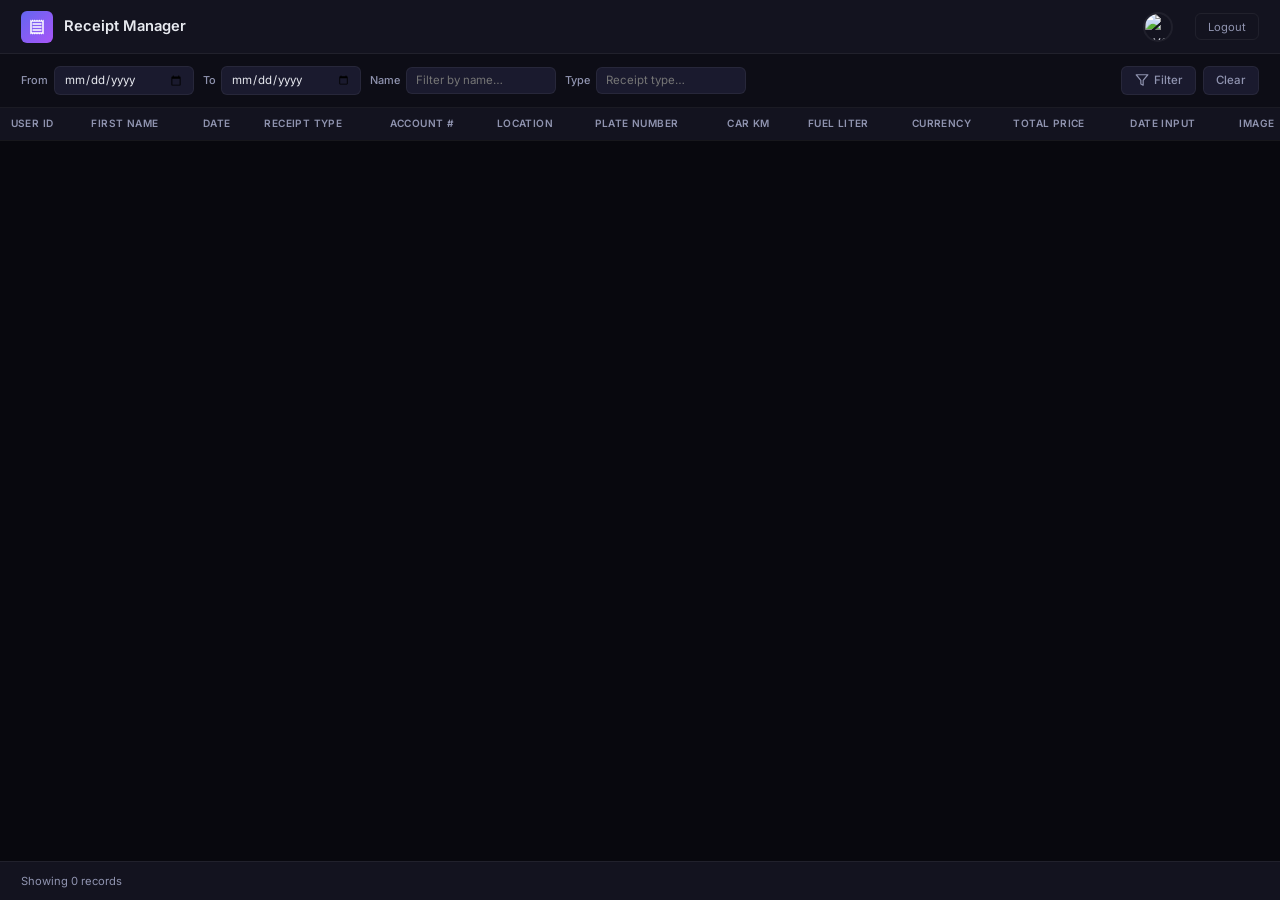
==== dashboard.html @ 4cf41d5b "Initial commit: Receipt Manager Dashboard with image preview, filters, and summary" ====
<!DOCTYPE html>
<html lang="en">

<head>
    <meta charset="UTF-8">
    <meta name="viewport" content="width=device-width, initial-scale=1.0">
    <title>Receipt Manager — Dashboard</title>
    <meta name="description" content="Admin dashboard for managing receipt records">
    <link rel="icon"
        href="data:image/svg+xml,<svg xmlns='http://www.w3.org/2000/svg' viewBox='0 0 100 100'><text y='.9em' font-size='90'>🧾</text></svg>">
    <link rel="stylesheet" href="css/style.css">
</head>

<body class="dashboard-page">

    <!-- ======== TOP BAR ======== -->
    <header class="topbar">
        <div class="topbar-left">
            <div class="topbar-logo">
                <svg xmlns="http://www.w3.org/2000/svg" viewBox="0 0 24 24">
                    <path
                        d="M19.5 3.5L18 2l-1.5 1.5L15 2l-1.5 1.5L12 2l-1.5 1.5L9 2 7.5 3.5 6 2 4.5 3.5 3 2v20l1.5-1.5L6 22l1.5-1.5L9 22l1.5-1.5L12 22l1.5-1.5L15 22l1.5-1.5L18 22l1.5-1.5L21 22V2l-1.5 1.5zM19 19.09H5V4.91h14v14.18zM6 15h12v2H6v-2zm0-4h12v2H6v-2zm0-4h12v2H6V7z" />
                </svg>
            </div>
            <span class="topbar-title">Receipt Manager</span>
        </div>
        <div class="topbar-right">
            <div class="user-info">
                <img id="user-avatar" class="user-avatar" src="" alt="avatar">
                <span id="user-email" class="user-email"></span>
            </div>
            <button id="btn-logout" class="btn-logout">Logout</button>
        </div>
    </header>

    <!-- ======== FILTER / TOOLBAR ======== -->
    <div class="toolbar">
        <div class="filter-group">
            <label for="filter-date-from">From</label>
            <input type="date" id="filter-date-from" class="filter-input">
        </div>
        <div class="filter-group">
            <label for="filter-date-to">To</label>
            <input type="date" id="filter-date-to" class="filter-input">
        </div>
        <div class="filter-group">
            <label for="filter-name">Name</label>
            <input type="text" id="filter-name" class="filter-input" placeholder="Filter by name…">
        </div>
        <div class="filter-group">
            <label for="filter-type">Type</label>
            <input type="text" id="filter-type" class="filter-input" placeholder="Receipt type…">
        </div>
        <div class="toolbar-actions">
            <button id="btn-apply-filter" class="btn btn-secondary">
                <svg xmlns="http://www.w3.org/2000/svg" width="14" height="14" viewBox="0 0 24 24" fill="none"
                    stroke="currentColor" stroke-width="2" stroke-linecap="round" stroke-linejoin="round">
                    <polygon points="22 3 2 3 10 12.46 10 19 14 21 14 12.46 22 3" />
                </svg>
                Filter
            </button>
            <button id="btn-clear-filter" class="btn btn-secondary">Clear</button>
        </div>
    </div>

    <!-- ======== DATA TABLE ======== -->
    <div class="table-wrapper" id="table-wrapper">
        <div class="loading-overlay" id="loading-overlay">
            <div class="spinner"></div>
        </div>
        <table class="data-table" id="data-table">
            <thead>
                <tr>
                    <th>User ID</th>
                    <th>First Name</th>
                    <th>Date</th>
                    <th>Receipt Type</th>
                    <th>Account #</th>
                    <th>Location</th>
                    <th>Plate Number</th>
                    <th>Car KM</th>
                    <th>Fuel Liter</th>
                    <th>Currency</th>
                    <th>Total Price</th>
                    <th>Date Input</th>
                    <th>Image</th>
                    <th class="col-actions">Actions</th>
                </tr>
            </thead>
            <tbody id="table-body">
                <!-- Rows rendered by JS -->
            </tbody>
        </table>

        <!-- Empty state -->
        <div class="empty-state" id="empty-state" style="display:none;">
            <svg xmlns="http://www.w3.org/2000/svg" viewBox="0 0 24 24">
                <path
                    d="M19.5 3.5L18 2l-1.5 1.5L15 2l-1.5 1.5L12 2l-1.5 1.5L9 2 7.5 3.5 6 2 4.5 3.5 3 2v20l1.5-1.5L6 22l1.5-1.5L9 22l1.5-1.5L12 22l1.5-1.5L15 22l1.5-1.5L18 22l1.5-1.5L21 22V2l-1.5 1.5zM19 19.09H5V4.91h14v14.18zM6 15h12v2H6v-2zm0-4h12v2H6v-2zm0-4h12v2H6V7z" />
            </svg>
            <h3>No receipts found</h3>
            <p>Try adjusting your filters or add a new receipt.</p>
        </div>
    </div>

    <!-- ======== PAGINATION ======== -->
    <div class="pagination-bar">
        <span class="pagination-info" id="pagination-info">Showing 0 records</span>
        <div class="pagination-buttons" id="pagination-buttons">
            <!-- Buttons rendered by JS -->
        </div>
    </div>

    <!-- ======== ADD / EDIT MODAL ======== -->
    <div class="modal-overlay" id="modal-overlay">
        <div class="modal">
            <div class="modal-header">
                <h2 id="modal-title">Add Receipt</h2>
                <button class="modal-close" id="modal-close-btn">&times;</button>
            </div>
            <div class="modal-body">
                <form id="receipt-form" class="form-grid">
                    <input type="hidden" id="form-id">
                    <div class="form-group">
                        <label for="form-first_name">First Name</label>
                        <input type="text" id="form-first_name">
                    </div>
                    <div class="form-group">
                        <label for="form-date">Date</label>
                        <input type="datetime-local" id="form-date">
                    </div>
                    <div class="form-group">
                        <label for="form-receipt_type">Receipt Type</label>
                        <input type="text" id="form-receipt_type">
                    </div>
                    <div class="form-group">
                        <label for="form-date_input">Date Input</label>
                        <input type="text" id="form-date_input">
                    </div>
                    <div class="form-group">
                        <label for="form-account_number">Account Number</label>
                        <input type="text" id="form-account_number">
                    </div>
                    <div class="form-group">
                        <label for="form-plate_number">Plate Number</label>
                        <input type="text" id="form-plate_number">
                    </div>
                    <div class="form-group">
                        <label for="form-location">Location</label>
                        <input type="text" id="form-location">
                    </div>
                    <div class="form-group">
                        <label for="form-car_km">Car KM</label>
                        <input type="text" id="form-car_km">
                    </div>
                    <div class="form-group">
                        <label for="form-fuel_liter">Fuel Liter</label>
                        <input type="text" id="form-fuel_liter">
                    </div>
                    <div class="form-group">
                        <label for="form-total_price">Total Price</label>
                        <input type="text" id="form-total_price">
                    </div>
                    <div class="form-group">
                        <label for="form-currency">Currency</label>
                        <input type="text" id="form-currency">
                    </div>
                    <div class="form-group">
                        <label for="form-id_user">User ID</label>
                        <input type="text" id="form-id_user">
                    </div>
                    <div class="form-group full-width">
                        <label for="form-thumbnail_link">Image Path (in bucket)</label>
                        <input type="text" id="form-thumbnail_link" placeholder="e.g. folder/image.jpg">
                    </div>
                </form>
            </div>
            <div class="modal-footer">
                <button class="btn btn-secondary" id="modal-cancel-btn">Cancel</button>
                <button class="btn btn-primary" id="modal-save-btn">Save</button>
            </div>
        </div>
    </div>


    <!-- ======== DELETE CONFIRMATION ======== -->
    <div class="confirm-overlay" id="confirm-overlay">
        <div class="confirm-box">
            <h3>Delete Receipt</h3>
            <p>Are you sure you want to delete this receipt? This action cannot be undone.</p>
            <div class="confirm-actions">
                <button class="btn btn-secondary" id="confirm-cancel-btn">Cancel</button>
                <button class="btn btn-danger" id="confirm-delete-btn">Delete</button>
            </div>
        </div>
    </div>

    <!-- ======== TOASTS ======== -->
    <div class="toast-container" id="toast-container"></div>

    <!-- Scripts -->
    <script src="https://cdn.jsdelivr.net/npm/@supabase/supabase-js@2/dist/umd/supabase.min.js"></script>
    <script src="js/config.js"></script>
    <script src="js/supabase-init.js"></script>
    <script src="js/auth.js"></script>
    <script src="js/dashboard.js"></script>
</body>

</html>
---- css/style.css ----
/* ============================================================
   Receipt Manager — Design System & Styles
   Dark theme, glassmorphism, spreadsheet-like admin UI
   ============================================================ */

@import url('https://fonts.googleapis.com/css2?family=Inter:wght@300;400;500;600;700&display=swap');

/* ----------------------------- Tokens ----------------------------- */
:root {
  --bg-base: #08080e;
  --bg-primary: #0d0d16;
  --bg-secondary: #13131f;
  --bg-surface: #1a1a2e;
  --bg-surface-alt: #16162a;
  --bg-hover: #222240;
  --bg-glass: rgba(255, 255, 255, 0.035);
  --border: rgba(255, 255, 255, 0.06);
  --border-focus: rgba(99, 102, 241, 0.5);
  --text: #e8eaf0;
  --text-secondary: #9094b0;
  --text-muted: #55597a;
  --accent: #6366f1;
  --accent-light: #818cf8;
  --accent-glow: rgba(99, 102, 241, 0.18);
  --accent-gradient: linear-gradient(135deg, #6366f1, #a855f7);
  --success: #10b981;
  --success-bg: rgba(16, 185, 129, 0.12);
  --danger: #ef4444;
  --danger-bg: rgba(239, 68, 68, 0.12);
  --danger-hover: #f87171;
  --warning: #f59e0b;
  --warning-bg: rgba(245, 158, 11, 0.12);
  --radius-sm: 6px;
  --radius: 8px;
  --radius-lg: 12px;
  --radius-xl: 16px;
  --shadow-sm: 0 2px 8px rgba(0, 0, 0, 0.3);
  --shadow: 0 4px 24px rgba(0, 0, 0, 0.4);
  --shadow-lg: 0 8px 40px rgba(0, 0, 0, 0.5);
  --transition: 0.2s ease;
  --transition-slow: 0.35s cubic-bezier(0.4, 0, 0.2, 1);
}

/* ----------------------------- Reset ----------------------------- */
*,
*::before,
*::after {
  box-sizing: border-box;
  margin: 0;
  padding: 0;
}

html {
  font-size: 14px;
  scroll-behavior: smooth;
}

body {
  font-family: 'Inter', -apple-system, BlinkMacSystemFont, sans-serif;
  background: var(--bg-base);
  color: var(--text);
  min-height: 100vh;
  -webkit-font-smoothing: antialiased;
  line-height: 1.5;
}

/* ----------------------------- Scrollbar ----------------------------- */
::-webkit-scrollbar {
  width: 6px;
  height: 6px;
}

::-webkit-scrollbar-track {
  background: transparent;
}

::-webkit-scrollbar-thumb {
  background: rgba(255, 255, 255, 0.1);
  border-radius: 3px;
}

::-webkit-scrollbar-thumb:hover {
  background: rgba(255, 255, 255, 0.18);
}

/* ========================= LOGIN PAGE ========================= */
.login-page {
  display: flex;
  align-items: center;
  justify-content: center;
  min-height: 100vh;
  background:
    radial-gradient(ellipse at 30% 20%, rgba(99, 102, 241, 0.08) 0%, transparent 60%),
    radial-gradient(ellipse at 70% 80%, rgba(168, 85, 247, 0.06) 0%, transparent 60%),
    var(--bg-base);
}

.login-container {
  width: 100%;
  max-width: 420px;
  padding: 1.5rem;
  animation: fadeSlideUp 0.6s var(--transition-slow);
}

.login-card {
  background: var(--bg-surface);
  border: 1px solid var(--border);
  border-radius: var(--radius-xl);
  padding: 3rem 2.5rem;
  text-align: center;
  box-shadow: var(--shadow-lg);
  backdrop-filter: blur(20px);
}

.login-logo {
  width: 72px;
  height: 72px;
  margin: 0 auto 1.5rem;
  background: var(--accent-gradient);
  border-radius: var(--radius-lg);
  display: flex;
  align-items: center;
  justify-content: center;
  box-shadow: 0 4px 20px rgba(99, 102, 241, 0.3);
}

.login-logo svg {
  width: 36px;
  height: 36px;
  fill: white;
}

.login-card h1 {
  font-size: 1.6rem;
  font-weight: 700;
  margin-bottom: 0.35rem;
  background: linear-gradient(135deg, #fff, #a5b4fc);
  -webkit-background-clip: text;
  -webkit-text-fill-color: transparent;
  background-clip: text;
}

.login-card .subtitle {
  color: var(--text-secondary);
  font-size: 0.9rem;
  margin-bottom: 2rem;
}

.google-btn {
  display: inline-flex;
  align-items: center;
  justify-content: center;
  gap: 0.75rem;
  width: 100%;
  padding: 0.85rem 1.5rem;
  background: #fff;
  color: #1f1f1f;
  border: none;
  border-radius: var(--radius);
  font-family: inherit;
  font-size: 0.95rem;
  font-weight: 600;
  cursor: pointer;
  transition: var(--transition);
  box-shadow: 0 2px 8px rgba(0, 0, 0, 0.2);
}

.google-btn:hover {
  background: #f0f0f0;
  transform: translateY(-1px);
  box-shadow: 0 4px 16px rgba(0, 0, 0, 0.3);
}

.google-btn:active {
  transform: translateY(0);
}

.google-btn svg {
  width: 20px;
  height: 20px;
  flex-shrink: 0;
}

.login-error {
  display: none;
  background: var(--danger-bg);
  color: var(--danger);
  border: 1px solid rgba(239, 68, 68, 0.2);
  padding: 0.75rem 1rem;
  border-radius: var(--radius);
  font-size: 0.85rem;
  margin-top: 1.25rem;
}

.login-footer {
  color: var(--text-muted);
  font-size: 0.75rem;
  margin-top: 2rem;
}

/* ========================= DASHBOARD LAYOUT ========================= */
.dashboard-page {
  display: flex;
  flex-direction: column;
  min-height: 100vh;
}

/* Top bar */
.topbar {
  display: flex;
  align-items: center;
  justify-content: space-between;
  padding: 0.75rem 1.5rem;
  background: var(--bg-secondary);
  border-bottom: 1px solid var(--border);
  position: sticky;
  top: 0;
  z-index: 100;
}

.topbar-left {
  display: flex;
  align-items: center;
  gap: 0.75rem;
}

.topbar-logo {
  width: 32px;
  height: 32px;
  background: var(--accent-gradient);
  border-radius: var(--radius-sm);
  display: flex;
  align-items: center;
  justify-content: center;
  flex-shrink: 0;
}

.topbar-logo svg {
  width: 18px;
  height: 18px;
  fill: #fff;
}

.topbar-title {
  font-size: 1.05rem;
  font-weight: 600;
}

.topbar-right {
  display: flex;
  align-items: center;
  gap: 1rem;
}

.user-info {
  display: flex;
  align-items: center;
  gap: 0.6rem;
}

.user-avatar {
  width: 30px;
  height: 30px;
  border-radius: 50%;
  border: 2px solid var(--border);
}

.user-email {
  color: var(--text-secondary);
  font-size: 0.8rem;
}

.btn-logout {
  padding: 0.4rem 0.85rem;
  background: transparent;
  border: 1px solid var(--border);
  border-radius: var(--radius-sm);
  color: var(--text-secondary);
  font-family: inherit;
  font-size: 0.8rem;
  cursor: pointer;
  transition: var(--transition);
}

.btn-logout:hover {
  background: var(--danger-bg);
  border-color: rgba(239, 68, 68, 0.3);
  color: var(--danger);
}

/* ========================= FILTER & TOOLBAR ========================= */
.toolbar {
  display: flex;
  align-items: center;
  flex-wrap: wrap;
  gap: 0.65rem;
  padding: 0.85rem 1.5rem;
  background: var(--bg-primary);
  border-bottom: 1px solid var(--border);
}

.filter-group {
  display: flex;
  align-items: center;
  gap: 0.4rem;
}

.filter-group label {
  color: var(--text-secondary);
  font-size: 0.78rem;
  font-weight: 500;
  white-space: nowrap;
}

.filter-input {
  padding: 0.4rem 0.65rem;
  background: var(--bg-surface);
  border: 1px solid var(--border);
  border-radius: var(--radius-sm);
  color: var(--text);
  font-family: inherit;
  font-size: 0.82rem;
  transition: var(--transition);
  outline: none;
}

.filter-input:focus {
  border-color: var(--border-focus);
  box-shadow: 0 0 0 2px var(--accent-glow);
}

.filter-input[type="date"] {
  width: 140px;
}

.filter-input[type="text"] {
  width: 150px;
}

.toolbar-actions {
  display: flex;
  align-items: center;
  gap: 0.5rem;
  margin-left: auto;
}

.btn {
  display: inline-flex;
  align-items: center;
  gap: 0.4rem;
  padding: 0.45rem 0.9rem;
  border: none;
  border-radius: var(--radius-sm);
  font-family: inherit;
  font-size: 0.82rem;
  font-weight: 500;
  cursor: pointer;
  transition: var(--transition);
  white-space: nowrap;
}

.btn-primary {
  background: var(--accent);
  color: #fff;
}

.btn-primary:hover {
  background: var(--accent-light);
}

.btn-secondary {
  background: var(--bg-surface);
  color: var(--text-secondary);
  border: 1px solid var(--border);
}

.btn-secondary:hover {
  background: var(--bg-hover);
  color: var(--text);
}

.btn-danger {
  background: var(--danger-bg);
  color: var(--danger);
}

.btn-danger:hover {
  background: rgba(239, 68, 68, 0.2);
  color: var(--danger-hover);
}

.btn-icon {
  padding: 0.35rem;
  background: transparent;
  border: none;
  border-radius: var(--radius-sm);
  color: var(--text-muted);
  cursor: pointer;
  transition: var(--transition);
  display: inline-flex;
  align-items: center;
  justify-content: center;
}

.btn-icon:hover {
  color: var(--text);
  background: var(--bg-hover);
}

.btn-icon.edit:hover {
  color: var(--accent-light);
}

.btn-icon.delete:hover {
  color: var(--danger);
}

.btn-icon.view:hover {
  color: var(--success);
}

.btn-icon svg {
  width: 16px;
  height: 16px;
}

/* ========================= TABLE ========================= */
.table-wrapper {
  flex: 1;
  overflow: auto;
  padding: 0;
  position: relative;
}

.data-table {
  width: 100%;
  border-collapse: collapse;
  font-size: 0.82rem;
  min-width: 1400px;
}

.data-table thead {
  position: sticky;
  top: 0;
  z-index: 10;
}

.data-table th {
  background: var(--bg-secondary);
  color: var(--text-secondary);
  font-weight: 600;
  font-size: 0.72rem;
  text-transform: uppercase;
  letter-spacing: 0.04em;
  padding: 0.6rem 0.75rem;
  text-align: left;
  border-bottom: 1px solid var(--border);
  white-space: nowrap;
  user-select: none;
}

.data-table td {
  padding: 0.55rem 0.75rem;
  border-bottom: 1px solid rgba(255, 255, 255, 0.025);
  white-space: nowrap;
  max-width: 200px;
  overflow: hidden;
  text-overflow: ellipsis;
  vertical-align: middle;
}

.data-table tbody tr {
  transition: background var(--transition);
}

.data-table tbody tr:nth-child(even) {
  background: rgba(255, 255, 255, 0.01);
}

.data-table tbody tr:hover {
  background: var(--bg-hover);
}

.data-table .col-id {
  width: 60px;
  color: var(--text-muted);
}

.data-table .col-actions {
  width: 100px;
  text-align: center;
}

.cell-actions {
  display: flex;
  align-items: center;
  justify-content: center;
  gap: 0.25rem;
}

.cell-thumbnail {
  width: 36px;
  height: 36px;
  border-radius: var(--radius-sm);
  object-fit: cover;
  cursor: pointer;
  border: 1px solid var(--border);
  transition: var(--transition);
}

.cell-thumbnail:hover {
  border-color: var(--accent);
  transform: scale(1.1);
}

.img-cell-thumb {
  width: 32px;
  height: 32px;
  border-radius: var(--radius-sm);
  object-fit: cover;
  border: 1px solid var(--border);
  transition: var(--transition);
}

.img-cell-thumb:hover {
  border-color: var(--accent);
  transform: scale(1.1);
}

.img-cell-placeholder {
  width: 32px;
  height: 32px;
  display: flex;
  align-items: center;
  justify-content: center;
  background: var(--bg-surface);
  border: 1px solid var(--border);
  border-radius: var(--radius-sm);
  color: var(--text-muted);
  font-size: 0.9rem;
}

/* Image hover tooltip */
.img-hover-wrapper {
  position: relative;
  display: inline-block;
  cursor: pointer;
}

.img-icon {
  font-size: 1.1rem;
  transition: var(--transition);
}

.img-hover-wrapper:hover .img-icon {
  transform: scale(1.2);
  filter: brightness(1.3);
}

.img-hover-tooltip {
  display: none;
  position: absolute;
  bottom: 100%;
  left: 50%;
  transform: translateX(-50%);
  margin-bottom: 8px;
  z-index: 500;
  background: var(--bg-surface);
  border: 1px solid var(--border);
  border-radius: var(--radius);
  box-shadow: var(--shadow-lg);
  padding: 4px;
  min-width: 180px;
  max-width: 280px;
}

.img-hover-wrapper:hover .img-hover-tooltip {
  display: block;
  animation: fadeIn 0.2s ease;
}

.img-hover-tooltip img {
  width: 100%;
  max-height: 320px;
  object-fit: contain;
  border-radius: var(--radius-sm);
  display: block;
}


.img-hover-tooltip::after {
  content: '';
  position: absolute;
  top: 100%;
  left: 50%;
  transform: translateX(-50%);
  border: 6px solid transparent;
  border-top-color: var(--border);
}

.img-hover-loading {
  color: var(--text-muted);
  font-size: 0.75rem;
  padding: 1rem;
  text-align: center;
}

.cell-link {
  color: var(--accent-light);
  text-decoration: none;
  font-size: 0.78rem;
}

.cell-link:hover {
  text-decoration: underline;
}

/* Status badges */
.badge {
  display: inline-block;
  padding: 0.2rem 0.55rem;
  border-radius: 99px;
  font-size: 0.72rem;
  font-weight: 600;
}

/* ========================= PAGINATION ========================= */
.pagination-bar {
  display: flex;
  align-items: center;
  justify-content: space-between;
  padding: 0.75rem 1.5rem;
  background: var(--bg-secondary);
  border-top: 1px solid var(--border);
}

.pagination-info {
  color: var(--text-secondary);
  font-size: 0.8rem;
}

.pagination-buttons {
  display: flex;
  gap: 0.35rem;
}

.page-btn {
  padding: 0.35rem 0.7rem;
  background: var(--bg-surface);
  border: 1px solid var(--border);
  border-radius: var(--radius-sm);
  color: var(--text-secondary);
  font-family: inherit;
  font-size: 0.8rem;
  cursor: pointer;
  transition: var(--transition);
}

.page-btn:hover:not(:disabled) {
  background: var(--bg-hover);
  color: var(--text);
}

.page-btn:disabled {
  opacity: 0.35;
  cursor: not-allowed;
}

.page-btn.active {
  background: var(--accent);
  color: #fff;
  border-color: var(--accent);
}

/* ========================= MODAL ========================= */
.modal-overlay {
  display: none;
  position: fixed;
  inset: 0;
  background: rgba(0, 0, 0, 0.65);
  backdrop-filter: blur(4px);
  z-index: 1000;
  align-items: center;
  justify-content: center;
  animation: fadeIn 0.2s ease;
}

.modal-overlay.active {
  display: flex;
}

.modal {
  background: var(--bg-surface);
  border: 1px solid var(--border);
  border-radius: var(--radius-xl);
  width: 90%;
  max-width: 620px;
  max-height: 85vh;
  overflow-y: auto;
  box-shadow: var(--shadow-lg);
  animation: slideUp 0.3s var(--transition-slow);
}

.modal-header {
  display: flex;
  align-items: center;
  justify-content: space-between;
  padding: 1.25rem 1.5rem;
  border-bottom: 1px solid var(--border);
}

.modal-header h2 {
  font-size: 1.1rem;
  font-weight: 600;
}

.modal-close {
  width: 32px;
  height: 32px;
  display: flex;
  align-items: center;
  justify-content: center;
  background: transparent;
  border: none;
  border-radius: var(--radius-sm);
  color: var(--text-muted);
  cursor: pointer;
  transition: var(--transition);
  font-size: 1.2rem;
}

.modal-close:hover {
  background: var(--bg-hover);
  color: var(--text);
}

.modal-body {
  padding: 1.5rem;
}

.modal-footer {
  display: flex;
  align-items: center;
  justify-content: flex-end;
  gap: 0.6rem;
  padding: 1rem 1.5rem;
  border-top: 1px solid var(--border);
}

/* ========================= FORM ========================= */
.form-grid {
  display: grid;
  grid-template-columns: 1fr 1fr;
  gap: 1rem;
}

.form-group {
  display: flex;
  flex-direction: column;
  gap: 0.3rem;
}

.form-group.full-width {
  grid-column: 1 / -1;
}

.form-group label {
  font-size: 0.78rem;
  color: var(--text-secondary);
  font-weight: 500;
}

.form-group input,
.form-group select,
.form-group textarea {
  padding: 0.5rem 0.7rem;
  background: var(--bg-primary);
  border: 1px solid var(--border);
  border-radius: var(--radius-sm);
  color: var(--text);
  font-family: inherit;
  font-size: 0.85rem;
  outline: none;
  transition: var(--transition);
}

.form-group input:focus,
.form-group select:focus,
.form-group textarea:focus {
  border-color: var(--border-focus);
  box-shadow: 0 0 0 2px var(--accent-glow);
}

.form-group select {
  cursor: pointer;
}

/* ========================= IMAGE PREVIEW MODAL ========================= */
.image-modal-overlay {
  display: none;
  position: fixed;
  inset: 0;
  background: rgba(0, 0, 0, 0.85);
  backdrop-filter: blur(8px);
  z-index: 2000;
  align-items: center;
  justify-content: center;
  cursor: zoom-out;
}

.image-modal-overlay.active {
  display: flex;
}

.image-preview-container {
  position: relative;
  max-width: 90vw;
  max-height: 90vh;
}

.image-preview-container img {
  max-width: 100%;
  max-height: 85vh;
  border-radius: var(--radius-lg);
  box-shadow: var(--shadow-lg);
  object-fit: contain;
}

.image-close-btn {
  position: absolute;
  top: -40px;
  right: 0;
  background: rgba(255, 255, 255, 0.1);
  border: none;
  border-radius: 50%;
  width: 36px;
  height: 36px;
  display: flex;
  align-items: center;
  justify-content: center;
  color: #fff;
  font-size: 1.2rem;
  cursor: pointer;
  transition: var(--transition);
}

.image-close-btn:hover {
  background: rgba(255, 255, 255, 0.2);
}

/* ========================= TOAST ========================= */
.toast-container {
  position: fixed;
  bottom: 1.5rem;
  right: 1.5rem;
  z-index: 3000;
  display: flex;
  flex-direction: column;
  gap: 0.5rem;
}

.toast {
  display: flex;
  align-items: center;
  gap: 0.6rem;
  padding: 0.75rem 1.1rem;
  border-radius: var(--radius);
  font-size: 0.85rem;
  font-weight: 500;
  box-shadow: var(--shadow);
  animation: slideInRight 0.3s ease;
  min-width: 260px;
}

.toast.success {
  background: var(--success-bg);
  border: 1px solid rgba(16, 185, 129, 0.25);
  color: var(--success);
}

.toast.error {
  background: var(--danger-bg);
  border: 1px solid rgba(239, 68, 68, 0.25);
  color: var(--danger);
}

.toast.warning {
  background: var(--warning-bg);
  border: 1px solid rgba(245, 158, 11, 0.25);
  color: var(--warning);
}

.toast.fade-out {
  animation: slideOutRight 0.3s ease forwards;
}

/* ========================= LOADING ========================= */
.loading-overlay {
  display: none;
  position: absolute;
  inset: 0;
  background: rgba(8, 8, 14, 0.7);
  z-index: 50;
  align-items: center;
  justify-content: center;
}

.loading-overlay.active {
  display: flex;
}

.spinner {
  width: 36px;
  height: 36px;
  border: 3px solid var(--border);
  border-top-color: var(--accent);
  border-radius: 50%;
  animation: spin 0.8s linear infinite;
}

/* Empty state */
.empty-state {
  display: flex;
  flex-direction: column;
  align-items: center;
  justify-content: center;
  padding: 4rem 2rem;
  color: var(--text-muted);
  text-align: center;
}

.empty-state svg {
  width: 48px;
  height: 48px;
  margin-bottom: 1rem;
  opacity: 0.4;
  fill: var(--text-muted);
}

.empty-state h3 {
  font-size: 1rem;
  margin-bottom: 0.3rem;
  color: var(--text-secondary);
}

.empty-state p {
  font-size: 0.85rem;
}

/* Confirm dialog */
.confirm-overlay {
  display: none;
  position: fixed;
  inset: 0;
  background: rgba(0, 0, 0, 0.65);
  backdrop-filter: blur(4px);
  z-index: 1500;
  align-items: center;
  justify-content: center;
}

.confirm-overlay.active {
  display: flex;
}

.confirm-box {
  background: var(--bg-surface);
  border: 1px solid var(--border);
  border-radius: var(--radius-lg);
  padding: 2rem;
  text-align: center;
  max-width: 380px;
  width: 90%;
  box-shadow: var(--shadow-lg);
  animation: slideUp 0.3s var(--transition-slow);
}

.confirm-box h3 {
  margin-bottom: 0.5rem;
  font-size: 1.05rem;
}

.confirm-box p {
  color: var(--text-secondary);
  font-size: 0.85rem;
  margin-bottom: 1.5rem;
}

.confirm-actions {
  display: flex;
  gap: 0.6rem;
  justify-content: center;
}

/* ========================= ANIMATIONS ========================= */
@keyframes fadeIn {
  from {
    opacity: 0;
  }

  to {
    opacity: 1;
  }
}

@keyframes fadeSlideUp {
  from {
    opacity: 0;
    transform: translateY(20px);
  }

  to {
    opacity: 1;
    transform: translateY(0);
  }
}

@keyframes slideUp {
  from {
    opacity: 0;
    transform: translateY(30px) scale(0.97);
  }

  to {
    opacity: 1;
    transform: translateY(0) scale(1);
  }
}

@keyframes slideInRight {
  from {
    opacity: 0;
    transform: translateX(40px);
  }

  to {
    opacity: 1;
    transform: translateX(0);
  }
}

@keyframes slideOutRight {
  from {
    opacity: 1;
    transform: translateX(0);
  }

  to {
    opacity: 0;
    transform: translateX(40px);
  }
}

@keyframes spin {
  to {
    transform: rotate(360deg);
  }
}

/* ========================= IMAGE HOVER & TOOLTIP ========================= */
.img-hover-wrapper {
  position: relative;
  display: inline-block;
  vertical-align: middle;
  width: 32px;
  height: 32px;
  border-radius: var(--radius-sm);
  background: var(--bg-surface);
  border: 1px solid var(--border);
  overflow: visible;
  transition: var(--transition);
}

.img-hover-wrapper:hover {
  border-color: var(--accent);
  transform: scale(1.05);
  z-index: 1000;
}

.img-cell-placeholder {
  display: flex;
  align-items: center;
  justify-content: center;
  width: 100%;
  height: 100%;
  font-size: 1rem;
  opacity: 0.6;
}

.img-cell-thumb {
  width: 100%;
  height: 100%;
  object-fit: cover;
  border-radius: var(--radius-sm);
  display: block;
}

.img-hover-tooltip {
  display: none;
  position: absolute;
  bottom: 130%;
  left: 50%;
  transform: translateX(-50%);
  width: 280px;
  /* Increased size */
  background: var(--bg-surface);
  border: 1px solid var(--accent);
  border-radius: var(--radius-lg);
  box-shadow: 0 10px 30px rgba(0, 0, 0, 0.6);
  padding: 0.5rem;
  z-index: 2500;
  pointer-events: none;
  animation: slideUp 0.3s cubic-bezier(0.23, 1, 0.32, 1);
  backdrop-filter: blur(10px);
}

.img-hover-tooltip::after {
  content: '';
  position: absolute;
  top: 100%;
  left: 50%;
  transform: translateX(-50%);
  border: 8px solid transparent;
  border-top-color: var(--accent);
}

.img-hover-wrapper:hover .img-hover-tooltip {
  display: block;
}

.img-hover-tooltip img {
  width: 100%;
  height: auto;
  border-radius: 4px;
  display: block;
}

.img-hover-loading {
  font-size: 0.75rem;
  color: var(--text-secondary);
  padding: 0.5rem;
  text-align: center;
}

/* ========================= SUMMARY ROW ========================= */
.summary-row {
  background: var(--bg-surface) !important;
  font-weight: 700;
  border-top: 2px solid var(--border);
}

.summary-total {
  color: var(--accent-light);
  border-bottom: 2px double var(--accent);
  padding: 1rem 0.75rem !important;
}

.grand-total-row {
  border-top: 3px double var(--success) !important;
  background: rgba(16, 185, 129, 0.05) !important;
}

/* ========================= RESPONSIVE ========================= */
@media (max-width: 768px) {
  .toolbar {
    flex-direction: column;
    align-items: stretch;
  }

  .toolbar-actions {
    margin-left: 0;
    justify-content: flex-end;
  }

  .form-grid {
    grid-template-columns: 1fr;
  }

  .topbar {
    padding: 0.65rem 1rem;
  }

  .user-email {
    display: none;
  }

  .pagination-bar {
    flex-direction: column;
    gap: 0.5rem;
  }
}
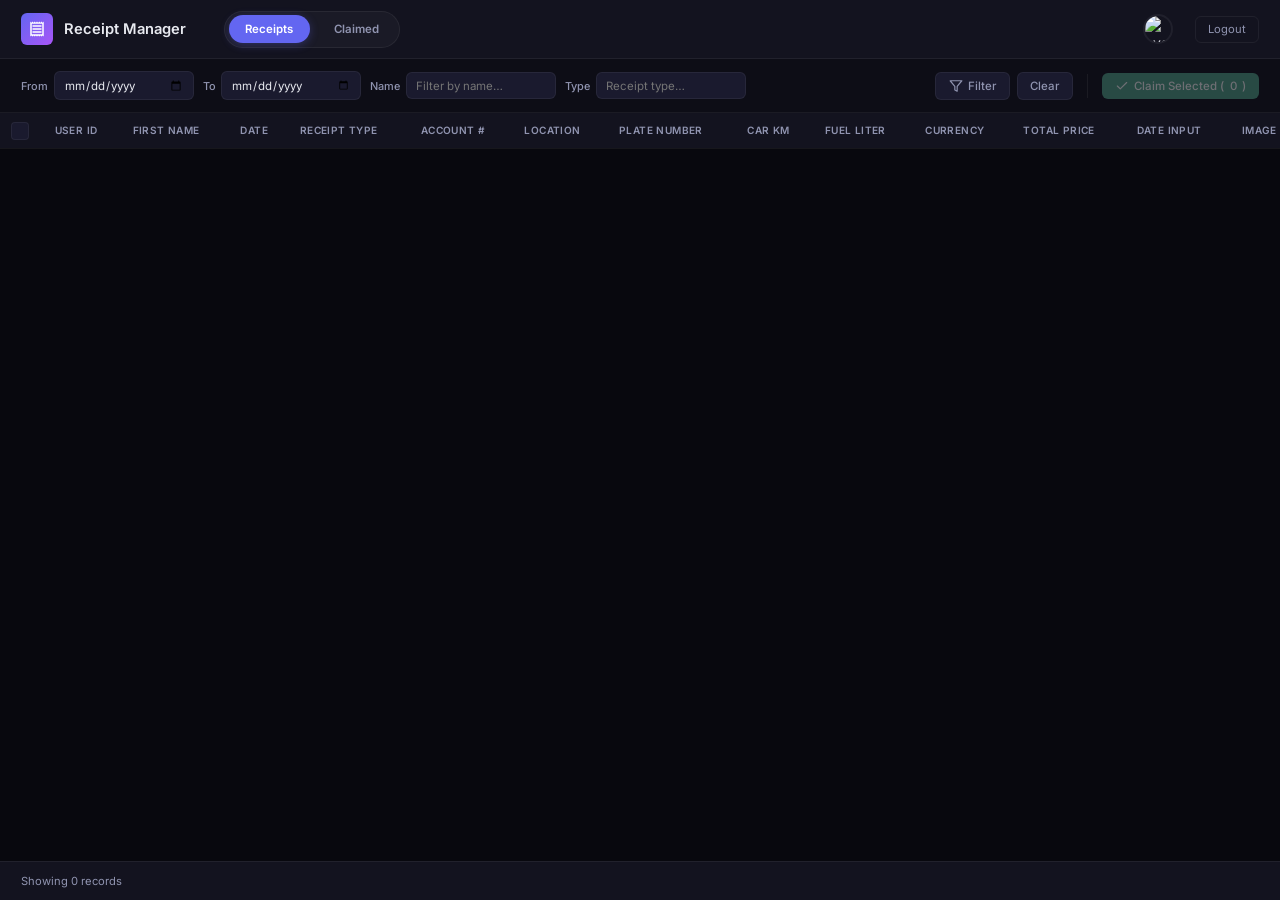
==== commit a28557d1: "fix: modal blinking by adding button types, stopPropagation, and fixing state guards" ====
--- a/dashboard.html
+++ b/dashboard.html
@@ -23,6 +23,10 @@
                 </svg>
             </div>
             <span class="topbar-title">Receipt Manager</span>
+            <nav class="topbar-nav">
+                <a href="dashboard.html" class="nav-item active">Receipts</a>
+                <a href="claimed.html" class="nav-item">Claimed</a>
+            </nav>
         </div>
         <div class="topbar-right">
             <div class="user-info">
@@ -60,6 +64,14 @@
                 Filter
             </button>
             <button id="btn-clear-filter" class="btn btn-secondary">Clear</button>
+            <div class="divider"></div>
+            <button id="btn-claim-selected" class="btn btn-success" type="button" disabled>
+                <svg xmlns="http://www.w3.org/2000/svg" width="14" height="14" viewBox="0 0 24 24" fill="none"
+                    stroke="currentColor" stroke-width="2" stroke-linecap="round" stroke-linejoin="round">
+                    <polyline points="20 6 9 17 4 12"></polyline>
+                </svg>
+                Claim Selected (<span id="selected-count">0</span>)
+            </button>
         </div>
     </div>
 
@@ -71,6 +83,12 @@
         <table class="data-table" id="data-table">
             <thead>
                 <tr>
+                    <th class="col-checkbox">
+                        <label class="custom-checkbox">
+                            <input type="checkbox" id="select-all-checkbox">
+                            <span class="checkmark"></span>
+                        </label>
+                    </th>
                     <th>User ID</th>
                     <th>First Name</th>
                     <th>Date</th>
@@ -176,12 +194,24 @@
                 </form>
             </div>
             <div class="modal-footer">
-                <button class="btn btn-secondary" id="modal-cancel-btn">Cancel</button>
-                <button class="btn btn-primary" id="modal-save-btn">Save</button>
-            </div>
-        </div>
-    </div>
-
+                <button class="btn btn-secondary" id="modal-cancel-btn" type="button">Cancel</button>
+                <button class="btn btn-primary" id="modal-save-btn" type="button">Save</button>
+            </div>
+        </div>
+    </div>
+
+
+    <!-- ======== CLAIM CONFIRMATION ======== -->
+    <div class="confirm-overlay" id="claim-overlay">
+        <div class="confirm-box">
+            <h3>Claim Receipts</h3>
+            <p>Are you sure you want to move the selected receipts to the <strong>Claimed</strong> list? They will be removed from this view.</p>
+            <div class="confirm-actions">
+                <button class="btn btn-secondary" id="claim-cancel-btn" type="button">Cancel</button>
+                <button class="btn btn-success" id="claim-confirm-btn" type="button">Claim</button>
+            </div>
+        </div>
+    </div>
 
     <!-- ======== DELETE CONFIRMATION ======== -->
     <div class="confirm-overlay" id="confirm-overlay">
@@ -189,8 +219,8 @@
             <h3>Delete Receipt</h3>
             <p>Are you sure you want to delete this receipt? This action cannot be undone.</p>
             <div class="confirm-actions">
-                <button class="btn btn-secondary" id="confirm-cancel-btn">Cancel</button>
-                <button class="btn btn-danger" id="confirm-delete-btn">Delete</button>
+                <button class="btn btn-secondary" id="confirm-cancel-btn" type="button">Cancel</button>
+                <button class="btn btn-danger" id="confirm-delete-btn" type="button">Delete</button>
             </div>
         </div>
     </div>
--- a/css/style.css
+++ b/css/style.css
@@ -677,12 +677,11 @@
   display: none;
   position: fixed;
   inset: 0;
-  background: rgba(0, 0, 0, 0.65);
-  backdrop-filter: blur(4px);
+  background: rgba(0, 0, 0, 0.7);
+  backdrop-filter: blur(6px);
   z-index: 1000;
   align-items: center;
   justify-content: center;
-  animation: fadeIn 0.2s ease;
 }
 
 .modal-overlay.active {
@@ -698,7 +697,6 @@
   max-height: 85vh;
   overflow-y: auto;
   box-shadow: var(--shadow-lg);
-  animation: slideUp 0.3s var(--transition-slow);
 }
 
 .modal-header {
@@ -736,6 +734,37 @@
 
 .modal-body {
   padding: 1.5rem;
+  position: relative;
+  min-height: 200px;
+}
+
+.modal-body.is-loading::after {
+  content: 'Syncing Data...';
+  position: absolute;
+  inset: 0;
+  background: var(--bg-surface);
+  display: flex;
+  align-items: center;
+  justify-content: center;
+  font-size: 0.9rem;
+  color: var(--accent-light);
+  z-index: 10;
+  border-radius: 0 0 var(--radius-xl) var(--radius-xl);
+  animation: pulseOpacity 1.5s infinite ease-in-out;
+}
+
+@keyframes pulseOpacity {
+  0% {
+    opacity: 0.6;
+  }
+
+  50% {
+    opacity: 1;
+  }
+
+  100% {
+    opacity: 0.6;
+  }
 }
 
 .modal-footer {
@@ -1017,12 +1046,10 @@
 
 @keyframes slideUp {
   from {
-    opacity: 0;
-    transform: translateY(30px) scale(0.97);
+    transform: translateY(15px) scale(0.98);
   }
 
   to {
-    opacity: 1;
     transform: translateY(0) scale(1);
   }
 }
@@ -1188,4 +1215,131 @@
     flex-direction: column;
     gap: 0.5rem;
   }
+}
+
+/* ========================= TOPBAR NAVIGATION ========================= */
+.topbar-nav {
+  display: flex;
+  gap: 0.5rem;
+  margin-left: 2rem;
+  background: rgba(255, 255, 255, 0.03);
+  padding: 0.25rem;
+  border-radius: 99px;
+  border: 1px solid var(--border);
+}
+
+.nav-item {
+  padding: 0.4rem 1.2rem;
+  border-radius: 99px;
+  color: var(--text-secondary);
+  text-decoration: none;
+  font-size: 0.82rem;
+  font-weight: 600;
+  transition: var(--transition);
+}
+
+.nav-item:hover {
+  color: var(--text);
+  background: rgba(255, 255, 255, 0.05);
+}
+
+.nav-item.active {
+  background: var(--accent);
+  color: #fff;
+  box-shadow: 0 2px 10px rgba(99, 102, 241, 0.3);
+}
+
+/* ========================= CUSTOM CHECKBOX ========================= */
+.col-checkbox {
+  width: 44px;
+  text-align: center;
+}
+
+.custom-checkbox {
+  display: inline-block;
+  position: relative;
+  width: 18px;
+  height: 18px;
+  cursor: pointer;
+  user-select: none;
+  vertical-align: middle;
+}
+
+.custom-checkbox input {
+  position: absolute;
+  opacity: 0;
+  cursor: pointer;
+  height: 0;
+  width: 0;
+}
+
+.checkmark {
+  position: absolute;
+  top: 0;
+  left: 0;
+  height: 18px;
+  width: 18px;
+  background-color: var(--bg-surface);
+  border: 1px solid var(--border);
+  border-radius: 4px;
+  transition: var(--transition);
+}
+
+.custom-checkbox:hover input ~ .checkmark {
+  border-color: var(--accent-light);
+  background-color: var(--bg-hover);
+}
+
+.custom-checkbox input:checked ~ .checkmark {
+  background-color: var(--accent);
+  border-color: var(--accent);
+}
+
+.checkmark:after {
+  content: "";
+  position: absolute;
+  display: none;
+}
+
+.custom-checkbox input:checked ~ .checkmark:after {
+  display: block;
+}
+
+.custom-checkbox .checkmark:after {
+  left: 6px;
+  top: 2px;
+  width: 4px;
+  height: 8px;
+  border: solid white;
+  border-width: 0 2px 2px 0;
+  transform: rotate(45deg);
+}
+
+/* ========================= UI UTILITIES ========================= */
+.divider {
+  width: 1px;
+  height: 24px;
+  background: var(--border);
+  margin: 0 0.5rem;
+}
+
+.btn-success {
+  background: var(--success);
+  color: #fff;
+}
+
+.btn-success:hover:not(:disabled) {
+  background: #10a371;
+  transform: translateY(-1px);
+}
+
+.btn-success:disabled {
+  opacity: 0.4;
+  cursor: not-allowed;
+  filter: grayscale(0.5);
+}
+
+/* Row selection highlight */
+.data-table tbody tr.selected {
+  background: rgba(99, 102, 241, 0.08) !important;
 }
